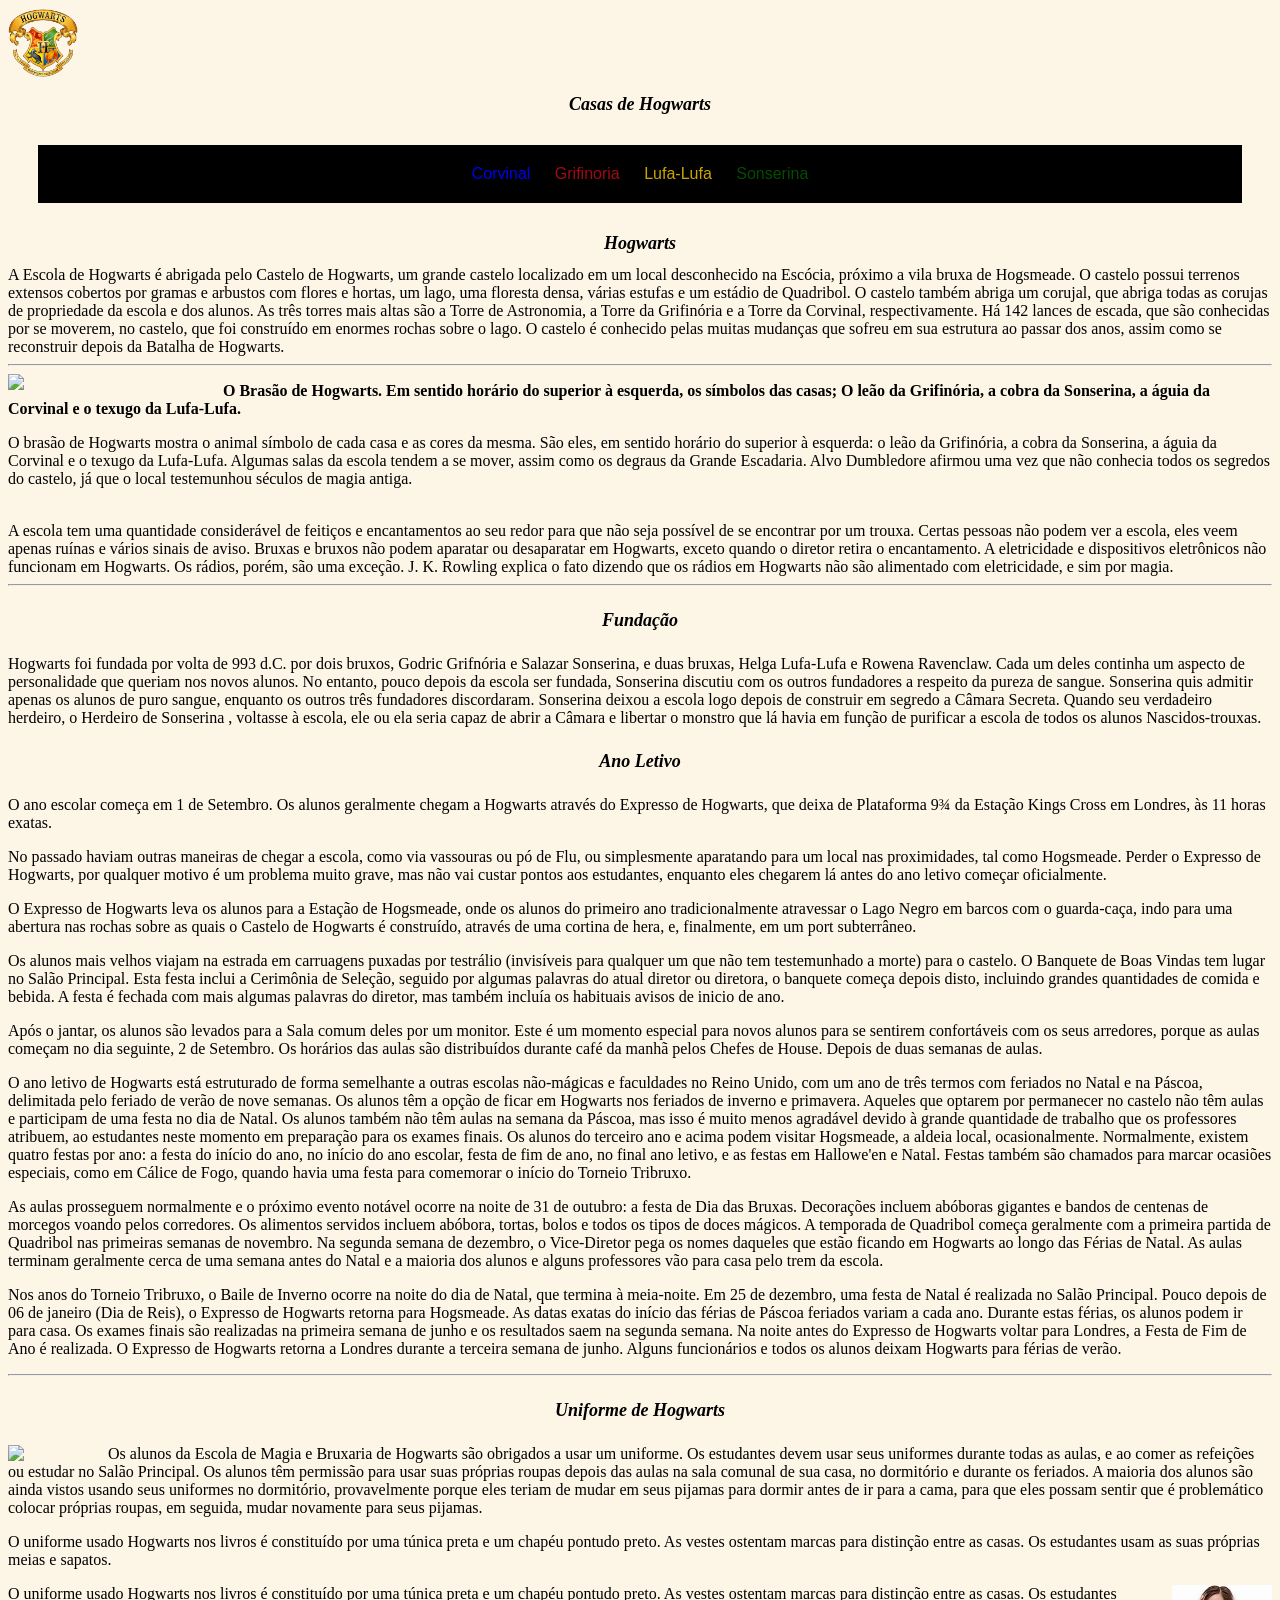
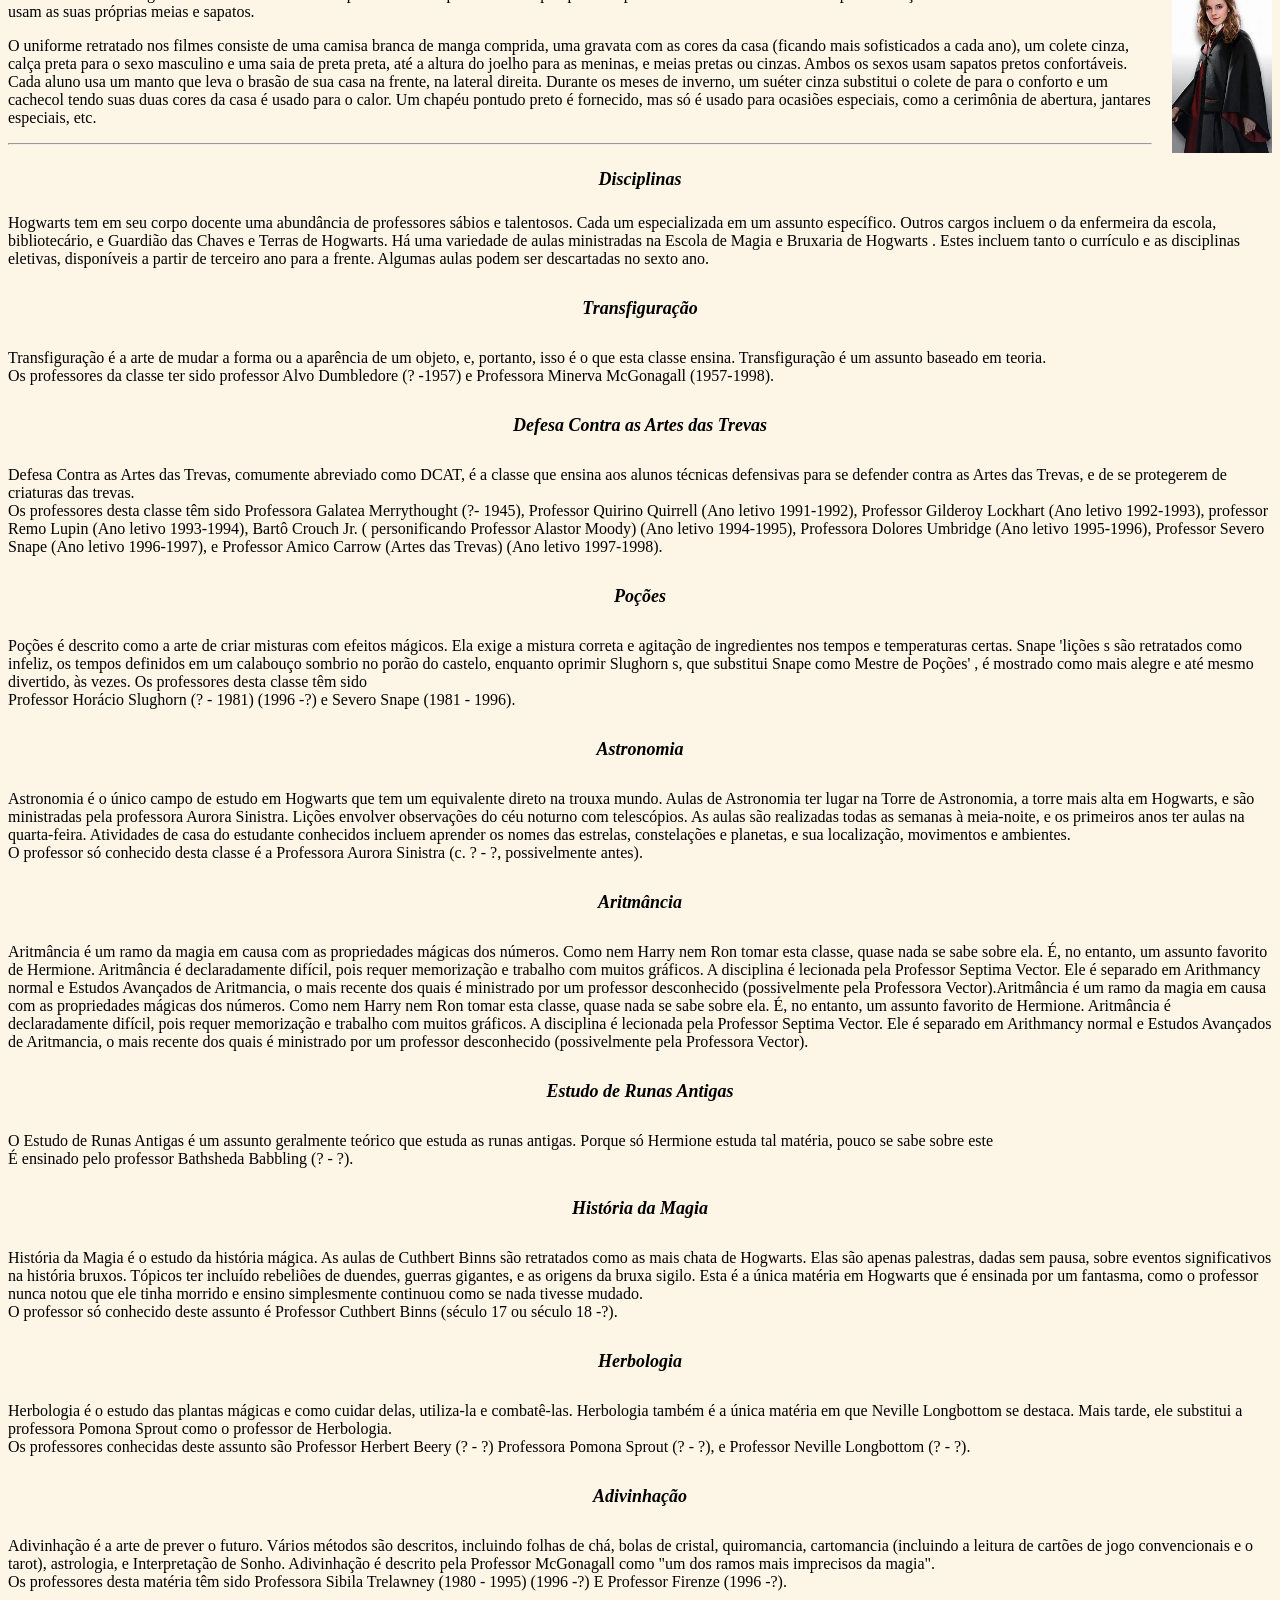
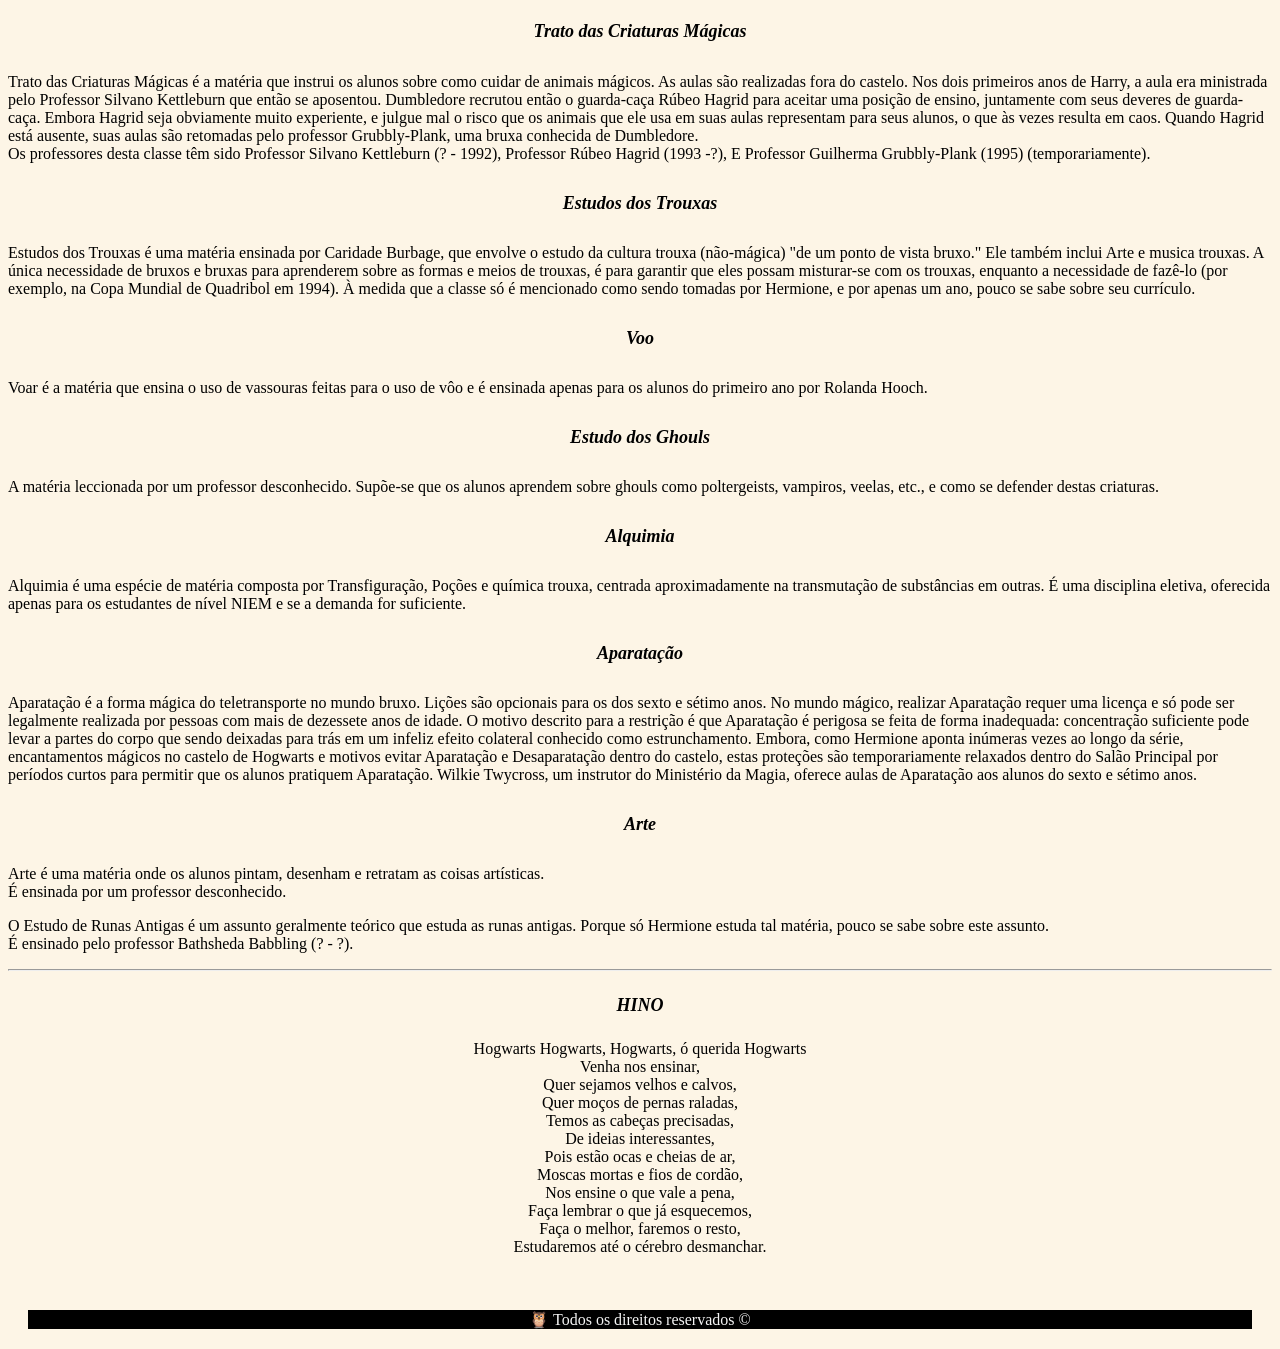
==== novo projeto/html/casas.html @ c2a624cc "up" ====
<!DOCTYPE html>
<html lang="pt-br">
    <meta charset="UTF-8">
    <meta http-equiv="X-UA-Compatible" content="IE=edge">
    <meta name="viewport" content="width=device-width, initial-scale=1.0">
<head>
   <link rel="stylesheet" href="css/casas.css">
    <title>Casas de Hogwarts</title>
    <a href="hp.html" >
        <img  src="img/casa.png" width="70px"></a>
    <h1>Casas de Hogwarts</h1>
    <header class="cabecalho a">
<div class="topo">
 <a class="aguia" href="corvinal.html">Corvinal</a>
 <a class="leao" href="grifinoria.html">Grifinoria</a>
 <a class="carinha" href="lufalufa.html">Lufa-Lufa</a>
 <a class="sarah" href="sonserina.html">Sonserina</a>
</div>
    </header>
</head>
<body>
    <h1>Hogwarts</h1>
    A Escola de Hogwarts é abrigada pelo Castelo de Hogwarts, um grande castelo localizado em um local desconhecido na Escócia, próximo a vila bruxa de Hogsmeade. O castelo possui terrenos extensos cobertos por gramas e arbustos com flores e hortas, um lago, uma floresta densa, várias estufas e um estádio de Quadribol. O castelo também abriga um corujal, que abriga todas as corujas de propriedade da escola e dos alunos. As três torres mais altas são a Torre de Astronomia, a Torre da Grifinória e a Torre da Corvinal, respectivamente. Há 142 lances de escada, que são conhecidas por se moverem, no castelo, que foi construído em enormes rochas sobre o lago. O castelo é conhecido pelas muitas mudanças que sofreu em sua estrutura ao passar dos anos, assim como se reconstruir depois da Batalha de Hogwarts.
<hr>
    <img class="ii" src="https://th.bing.com/th/id/OIP.L4rBHI0q_EY4t1yC1c-uSAHaH_?pid=ImgDet&rs=1" width="200">
    <p class="bandeira"><b>O Brasão de Hogwarts. Em sentido horário do superior à esquerda, os símbolos das casas; O leão da Grifinória, a cobra da Sonserina, a águia da Corvinal e o texugo da Lufa-Lufa.</b> </p>
    <div class="p1">
        <p>  O brasão de Hogwarts mostra o animal símbolo de cada casa e as cores da mesma. São eles, em sentido horário do superior à esquerda: o leão da Grifinória, a cobra da Sonserina, a águia da Corvinal e o texugo da Lufa-Lufa. Algumas salas da escola tendem a se mover, assim como os degraus da Grande Escadaria. Alvo Dumbledore afirmou uma vez que não conhecia todos os segredos do castelo, já que o local testemunhou séculos de magia antiga.</p>
    </div>        
    <br>
    A escola tem uma quantidade considerável de feitiços e encantamentos ao seu redor para que não seja possível de se encontrar por um trouxa. Certas pessoas não podem ver a escola, eles veem apenas ruínas e vários sinais de aviso. Bruxas e bruxos não podem aparatar ou desaparatar em Hogwarts, exceto quando o diretor retira o encantamento. A eletricidade e dispositivos eletrônicos não funcionam em Hogwarts. Os rádios, porém, são uma exceção. J. K. Rowling explica o fato dizendo que os rádios em Hogwarts não são alimentado com eletricidade, e sim por magia.
    <hr>
    <h4>Fundação</h4>
<p>Hogwarts foi fundada por volta de 993 d.C. por dois bruxos, Godric Grifnória e Salazar Sonserina, e duas bruxas, Helga Lufa-Lufa e Rowena Ravenclaw. Cada um deles continha um aspecto de personalidade que queriam nos novos alunos. No entanto, pouco depois da escola ser fundada, Sonserina discutiu com os outros fundadores a respeito da pureza de sangue. Sonserina quis admitir apenas os alunos de puro sangue, enquanto os outros três fundadores discordaram. Sonserina deixou a escola logo depois de construir em segredo a Câmara Secreta. Quando seu verdadeiro herdeiro, o Herdeiro de Sonserina , voltasse à escola, ele ou ela seria capaz de abrir a Câmara e libertar o monstro que lá havia em função de purificar a escola de todos os alunos Nascidos-trouxas.
</p>  

<h4>Ano Letivo</h4>
<p>O ano escolar começa em 1 de Setembro. Os alunos geralmente chegam a Hogwarts através do Expresso de Hogwarts, que deixa de Plataforma 9¾ da Estação Kings Cross em Londres, às 11 horas exatas.
</p>
<p>No passado haviam outras maneiras de chegar a escola, como via vassouras ou pó de Flu, ou simplesmente aparatando para um local nas proximidades, tal como Hogsmeade. Perder o Expresso de Hogwarts, por qualquer motivo é um problema muito grave, mas não vai custar pontos aos estudantes, enquanto eles chegarem lá antes do ano letivo começar oficialmente.
</p>
<p>O Expresso de Hogwarts leva os alunos para a Estação de Hogsmeade, onde os alunos do primeiro ano tradicionalmente atravessar o Lago Negro em barcos com o guarda-caça, indo para uma abertura nas rochas sobre as quais o Castelo de Hogwarts é construído, através de uma cortina de hera, e, finalmente, em um port subterrâneo.</p>
<p>Os alunos mais velhos viajam na estrada em carruagens puxadas por testrálio (invisíveis para qualquer um que não tem testemunhado a morte) para o castelo. O Banquete de Boas Vindas tem lugar no Salão Principal. Esta festa inclui a Cerimônia de Seleção, seguido por algumas palavras do atual diretor ou diretora, o banquete começa depois disto, incluindo grandes quantidades de comida e bebida. A festa é fechada com mais algumas palavras do diretor, mas também incluía os habituais avisos de inicio de ano.
</p>
<p>Após o jantar, os alunos são levados para a Sala comum deles por um monitor. Este é um momento especial para novos alunos para se sentirem confortáveis com os seus arredores, porque as aulas começam no dia seguinte, 2 de Setembro. Os horários das aulas são distribuídos durante café da manhã pelos Chefes de House. Depois de duas semanas de aulas.</p>
<p>O ano letivo de Hogwarts está estruturado de forma semelhante a outras escolas não-mágicas e faculdades no Reino Unido, com um ano de três termos com feriados no Natal e na Páscoa, delimitada pelo feriado de verão de nove semanas. Os alunos têm a opção de ficar em Hogwarts nos feriados de inverno e primavera. Aqueles que optarem por permanecer no castelo não têm aulas e participam de uma festa no dia de Natal. Os alunos também não têm aulas na semana da Páscoa, mas isso é muito menos agradável devido à grande quantidade de trabalho que os professores atribuem, ao estudantes neste momento em preparação para os exames finais. Os alunos do terceiro ano e acima podem visitar Hogsmeade, a aldeia local, ocasionalmente. Normalmente, existem quatro festas por ano: a festa do início do ano, no início do ano escolar, festa de fim de ano, no final ano letivo, e as festas em Hallowe'en e Natal. Festas também são chamados para marcar ocasiões especiais, como em Cálice de Fogo, quando havia uma festa para comemorar o início do Torneio Tribruxo.</p>
<p>As aulas prosseguem normalmente e o próximo evento notável ocorre na noite de 31 de outubro: a festa de Dia das Bruxas. Decorações incluem abóboras gigantes e bandos de centenas de morcegos voando pelos corredores. Os alimentos servidos incluem abóbora, tortas, bolos e todos os tipos de doces mágicos. A temporada de Quadribol começa geralmente com a primeira partida de Quadribol nas primeiras semanas de novembro. Na segunda semana de dezembro, o Vice-Diretor pega os nomes daqueles que estão ficando em Hogwarts ao longo das Férias de Natal. As aulas terminam geralmente cerca de uma semana antes do Natal e a maioria dos alunos e alguns professores vão para casa pelo trem da escola.</p>
<p>Nos anos do Torneio Tribruxo, o Baile de Inverno ocorre na noite do dia de Natal, que termina à meia-noite. Em 25 de dezembro, uma festa de Natal é realizada no Salão Principal. Pouco depois de 06 de janeiro (Dia de Reis), o Expresso de Hogwarts retorna para Hogsmeade. As datas exatas do início das férias de Páscoa feriados variam a cada ano. Durante estas férias, os alunos podem ir para casa. Os exames finais são realizadas na primeira semana de junho e os resultados saem na segunda semana. Na noite antes do Expresso de Hogwarts voltar para Londres, a Festa de Fim de Ano é realizada. O Expresso de Hogwarts retorna a Londres durante a terceira semana de junho. Alguns funcionários e todos os alunos deixam Hogwarts para férias de verão.</p>
<hr>
<h4>Uniforme de Hogwarts</h4>
<img class="iii" src="https://vignette2.wikia.nocookie.net/harrypotter/images/f/fd/HP_Uniforme.png/revision/latest?cb=20160129193518&path-prefix=pt-br" width="100">
<p>Os alunos da Escola de Magia e Bruxaria de Hogwarts são obrigados a usar um uniforme. Os estudantes devem usar seus uniformes durante todas as aulas, e ao comer as refeições ou estudar no Salão Principal. Os alunos têm permissão para usar suas próprias roupas depois das aulas na sala comunal de sua casa, no dormitório e durante os feriados. A maioria dos alunos são ainda vistos usando seus uniformes no dormitório, provavelmente porque eles teriam de mudar em seus pijamas para dormir antes de ir para a cama, para que eles possam sentir que é problemático colocar próprias roupas, em seguida, mudar novamente para seus pijamas.
</p>
<p>O uniforme usado Hogwarts nos livros é constituído por uma túnica preta e um chapéu pontudo preto. As vestes ostentam marcas para distinção entre as casas. Os estudantes usam as suas próprias meias e sapatos.</p>
<img class="iiii" src="[data-uri]" width="100">
<p>O uniforme usado Hogwarts nos livros é constituído por uma túnica preta e um chapéu pontudo preto. As vestes ostentam marcas para distinção entre as casas. Os estudantes usam as suas próprias meias e sapatos.</p>
<p>O uniforme retratado nos filmes consiste de uma camisa branca de manga comprida, uma gravata com as cores da casa (ficando mais sofisticados a cada ano), um colete cinza, calça preta para o sexo masculino e uma saia de preta preta, até a altura do joelho para as meninas, e meias pretas ou cinzas. Ambos os sexos usam sapatos pretos confortáveis. Cada aluno usa um manto que leva o brasão de sua casa na frente, na lateral direita. Durante os meses de inverno, um suéter cinza substitui o colete de para o conforto e um cachecol tendo suas duas cores da casa é usado para o calor. Um chapéu pontudo preto é fornecido, mas só é usado para ocasiões especiais, como a cerimônia de abertura, jantares especiais, etc.</p>
<hr>
<h4>Disciplinas</h4>
<p>Hogwarts tem em seu corpo docente uma abundância de professores sábios e talentosos. Cada um especializada em um assunto específico. Outros cargos incluem o da enfermeira da escola, bibliotecário, e Guardião das Chaves e Terras de Hogwarts. Há uma variedade de aulas ministradas na Escola de Magia e Bruxaria de Hogwarts . Estes incluem tanto o currículo e as disciplinas eletivas, disponíveis a partir de terceiro ano para a frente. Algumas aulas podem ser descartadas no sexto ano.</p>
<h5>Transfiguração</h5>
<p>Transfiguração é a arte de mudar a forma ou a aparência de um objeto, e, portanto, isso é o que esta classe ensina. Transfiguração é um assunto baseado em teoria. <br>Os professores da classe ter sido professor Alvo Dumbledore (? -1957) e Professora Minerva McGonagall (1957-1998).</p>
<h5>Defesa Contra as Artes das Trevas</h5>
<p>Defesa Contra as Artes das Trevas, comumente abreviado como DCAT, é a classe que ensina aos alunos técnicas defensivas para se defender contra as Artes das Trevas, e de se protegerem de criaturas das trevas. <br>Os professores desta classe têm sido Professora Galatea Merrythought (?- 1945), Professor Quirino Quirrell (Ano letivo 1991-1992), Professor Gilderoy Lockhart (Ano letivo 1992-1993), professor Remo Lupin (Ano letivo 1993-1994), Bartô Crouch Jr. ( personificando Professor Alastor Moody) (Ano letivo 1994-1995), Professora Dolores Umbridge (Ano letivo 1995-1996), Professor Severo Snape (Ano letivo 1996-1997), e Professor Amico Carrow (Artes das Trevas) (Ano letivo 1997-1998). </p>
<h5>Poções</h5>
<p>Poções é descrito como a arte de criar misturas com efeitos mágicos. Ela exige a mistura correta e agitação de ingredientes nos tempos e temperaturas certas. Snape 'lições s são retratados como infeliz, os tempos definidos em um calabouço sombrio no porão do castelo, enquanto oprimir Slughorn s, que substitui Snape como Mestre de Poções' , é mostrado como mais alegre e até mesmo divertido, às vezes. Os professores desta classe têm sido <br>Professor Horácio Slughorn (? - 1981) (1996 -?) e Severo Snape (1981 - 1996).</p>
<h5>Astronomia</h5>
<p>Astronomia é o único campo de estudo em Hogwarts que tem um equivalente direto na trouxa mundo. Aulas de Astronomia ter lugar na Torre de Astronomia, a torre mais alta em Hogwarts, e são ministradas pela professora Aurora Sinistra. Lições envolver observações do céu noturno com telescópios. As aulas são realizadas todas as semanas à meia-noite, e os primeiros anos ter aulas na quarta-feira. Atividades de casa do estudante conhecidos incluem aprender os nomes das estrelas, constelações e planetas, e sua localização, movimentos e ambientes. <br>O professor só conhecido desta classe é a Professora Aurora Sinistra (c. ? - ?, possivelmente antes).</p>
<h5>Aritmância</h5>
<p>Aritmância é um ramo da magia em causa com as propriedades mágicas dos números. Como nem Harry nem Ron tomar esta classe, quase nada se sabe sobre ela. É, no entanto, um assunto favorito de Hermione. Aritmância é declaradamente difícil, pois requer memorização e trabalho com muitos gráficos. A disciplina é lecionada pela Professor Septima Vector. Ele é separado em Arithmancy normal e Estudos Avançados de Aritmancia, o mais recente dos quais é ministrado por um professor desconhecido (possivelmente pela Professora Vector).Aritmância é um ramo da magia em causa com as propriedades mágicas dos números. Como nem Harry nem Ron tomar esta classe, quase nada se sabe sobre ela. É, no entanto, um assunto favorito de Hermione. Aritmância é declaradamente difícil, pois requer memorização e trabalho com muitos gráficos. A disciplina é lecionada pela Professor Septima Vector. Ele é separado em Arithmancy normal e Estudos Avançados de Aritmancia, o mais recente dos quais é ministrado por um professor desconhecido (possivelmente pela Professora Vector).</p>
<h5>Estudo de Runas Antigas </h5>
   <p> O Estudo de Runas Antigas é um assunto geralmente teórico que estuda as runas antigas. Porque só Hermione estuda tal matéria, pouco se sabe sobre este <br> É ensinado pelo professor Bathsheda Babbling (? - ?).</p>
    
    <h5>História da Magia</h5>
    <p>História da Magia é o estudo da história mágica. As aulas de Cuthbert Binns são retratados como as mais chata de Hogwarts. Elas são apenas palestras, dadas sem pausa, sobre eventos significativos na história bruxos. Tópicos ter incluído rebeliões de duendes, guerras gigantes, e as origens da bruxa sigilo. Esta é a única matéria em Hogwarts que é ensinada por um fantasma, como o professor nunca notou que ele tinha morrido e ensino simplesmente continuou como se nada tivesse mudado. <br> O professor só conhecido deste assunto é Professor Cuthbert Binns (século 17 ou século 18 -?).
    </p>
    <h5>Herbologia</h5>
<p>    Herbologia é o estudo das plantas mágicas e como cuidar delas, utiliza-la e combatê-las. Herbologia também é a única matéria em que Neville Longbottom se destaca. Mais tarde, ele substitui a professora Pomona Sprout como o professor de Herbologia. <br> Os professores conhecidas deste assunto são Professor Herbert Beery (? - ?) Professora Pomona Sprout (? - ?), e Professor Neville Longbottom (? - ?).
</p>    
    <h5>Adivinhação</h5>
    <p>Adivinhação é a arte de prever o futuro. Vários métodos são descritos, incluindo folhas de chá, bolas de cristal, quiromancia, cartomancia (incluindo a leitura de cartões de jogo convencionais e o tarot), astrologia, e Interpretação de Sonho. Adivinhação é descrito pela Professor McGonagall como "um dos ramos mais imprecisos da magia". <br> Os professores desta matéria têm sido Professora Sibila Trelawney (1980 - 1995) (1996 -?) E Professor Firenze (1996 -?).
    </p>
<h5>    Trato das Criaturas Mágicas </h5>  
<p>      Trato das Criaturas Mágicas é a matéria que instrui os alunos sobre como cuidar de animais mágicos. As aulas são realizadas fora do castelo. Nos dois primeiros anos de Harry, a aula era ministrada pelo Professor Silvano Kettleburn que então se aposentou. Dumbledore recrutou então o guarda-caça Rúbeo Hagrid para aceitar uma posição de ensino, juntamente com seus deveres de guarda-caça. Embora Hagrid seja obviamente muito experiente, e julgue mal o risco que os animais que ele usa em suas aulas representam para seus alunos, o que às vezes resulta em caos. Quando Hagrid está ausente, suas aulas são retomadas pelo professor Grubbly-Plank, uma bruxa conhecida de Dumbledore.
   <br> Os professores desta classe têm sido Professor Silvano Kettleburn (? - 1992), Professor Rúbeo Hagrid (1993 -?), E Professor Guilherma Grubbly-Plank (1995) (temporariamente).</p>
    
<h5>Estudos dos Trouxas</h5>   
<p> Estudos dos Trouxas é uma matéria ensinada por Caridade Burbage, que envolve o estudo da cultura trouxa (não-mágica) "de um ponto de vista bruxo." Ele também inclui Arte e musica trouxas. A única necessidade de bruxos e bruxas para aprenderem sobre as formas e meios de trouxas, é para garantir que eles possam misturar-se com os trouxas, enquanto a necessidade de fazê-lo (por exemplo, na Copa Mundial de Quadribol em 1994). À medida que a classe só é mencionado como sendo tomadas por Hermione, e por apenas um ano, pouco se sabe sobre seu currículo.</p>    
<h5>Voo</h5>  
<p>  Voar é a matéria que ensina o uso de vassouras feitas para o uso de vôo e é ensinada apenas para os alunos do primeiro ano por Rolanda Hooch.</p>    
<h5>    Estudo dos Ghouls</h5>
<p>A matéria leccionada por um professor desconhecido. Supõe-se que os alunos aprendem sobre ghouls como poltergeists, vampiros, veelas, etc., e como se defender destas criaturas.</p>    
    <h5>Alquimia</h5>
<p>Alquimia é uma espécie de matéria composta por Transfiguração, Poções e química trouxa, centrada aproximadamente na transmutação de substâncias em outras. É uma disciplina eletiva, oferecida apenas para os estudantes de nível NIEM e se a demanda for suficiente.</p>    
    <h5>Aparatação</h5>
<p>Aparatação é a forma mágica do teletransporte no mundo bruxo. Lições são opcionais para os dos sexto e sétimo anos. No mundo mágico, realizar Aparatação requer uma licença e só pode ser legalmente realizada por pessoas com mais de dezessete anos de idade. O motivo descrito para a restrição é que Aparatação é perigosa se feita de forma inadequada: concentração suficiente pode levar a partes do corpo que sendo deixadas para trás em um infeliz efeito colateral conhecido como estrunchamento. Embora, como Hermione aponta inúmeras vezes ao longo da série, encantamentos mágicos no castelo de Hogwarts e motivos evitar Aparatação e Desaparatação dentro do castelo, estas proteções são temporariamente relaxados dentro do Salão Principal por períodos curtos para permitir que os alunos pratiquem Aparatação. Wilkie Twycross, um instrutor do Ministério da Magia, oferece aulas de Aparatação aos alunos do sexto e sétimo anos.</p>    
    
<h5>Arte</h5>
<p>Arte é uma matéria onde os alunos pintam, desenham e retratam as coisas artísticas. <br> É ensinada por um professor desconhecido.</p>
<p>O Estudo de Runas Antigas é um assunto geralmente teórico que estuda as runas antigas. Porque só Hermione estuda tal matéria, pouco se sabe sobre este assunto. <br> É ensinado pelo professor Bathsheda Babbling (? - ?).</p>
<hr>
<h4>HINO</h4>
<P class="hino">Hogwarts
    Hogwarts, Hogwarts, ó querida Hogwarts <br>
    Venha nos ensinar, <br>
    Quer sejamos velhos e calvos, <br>
    Quer moços de pernas raladas, <br>
    Temos as cabeças precisadas, <br>
    De ideias interessantes, <br>
    Pois estão ocas e cheias de ar, <br>
    Moscas mortas e fios de cordão, <br>
    Nos ensine o que vale a pena, <br>
    Faça lembrar o que já esquecemos, <br>
    Faça o melhor, faremos o resto, <br>
    Estudaremos até o cérebro desmanchar.</P>
    <br>
    
<footer>
        &#129417;  Todos os direitos reservados  &copy;

    </footer>
</body>
</html>
---- novo projeto/html/css/casas.css ----
h1,h4,h3,h2,h6,h5{
    font-style: oblique;
    text-align: center;
    font-size: large;
}.topo {
    background-color: black;
    text-align: center;
     padding :20px;
     margin: 30px;
     background-size: cover;
     background-position: center;
     font-family: Impact, 'Haettenschweiler', 'Arial Narrow ', sans-serif;

    }.cabecalho a {
        text-decoration: none;
        padding: 10px;
    }.cabecalho a:hover {
        text-decoration: none;
        padding: 10px;
        background-color: whitesmoke;
        border-radius: 5px;
    }.corvo{
        color: #029dc0;
        text-decoration: none;
    }.leao{
        color: #a10a13;

    }.carinha{
        color: #caa501;
        
    }.sarah{
        color:#064b02 ;
        
    }.ii{
        float: left;
        padding-right: 15px;
        
    }body{
        background-color: #FDF5E6;
        font-family: "Cambria", "Cochin", Georgia, Times, 'Times New Roman', serif;
        font-size: medium; 
    }footer{
        background-color: black;
        color: whitesmoke;
        text-align: center;
        margin: 20px;
    }.iii{
        float: left;
        padding: left 15px;

    }.iiii{
        float: right;
        padding-left: 20px ;
    }.hino{
        text-align: center;
    }
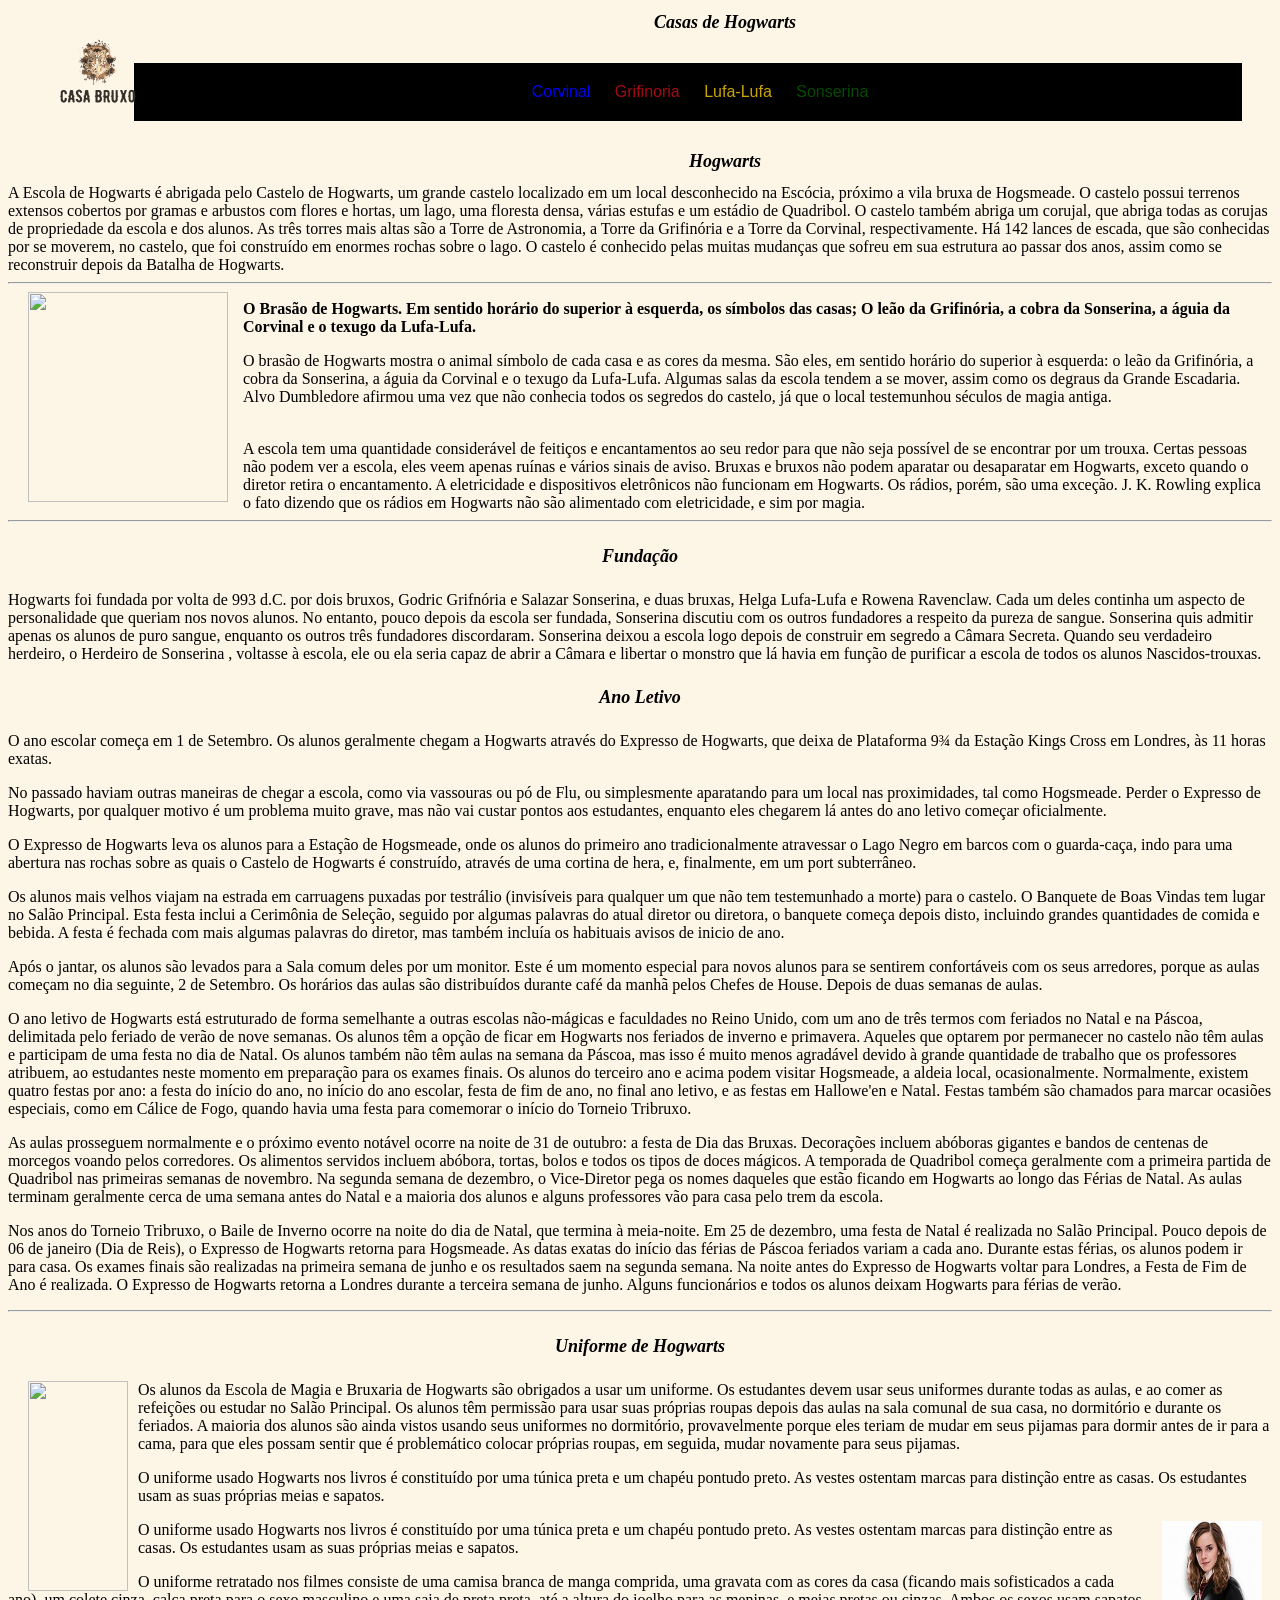
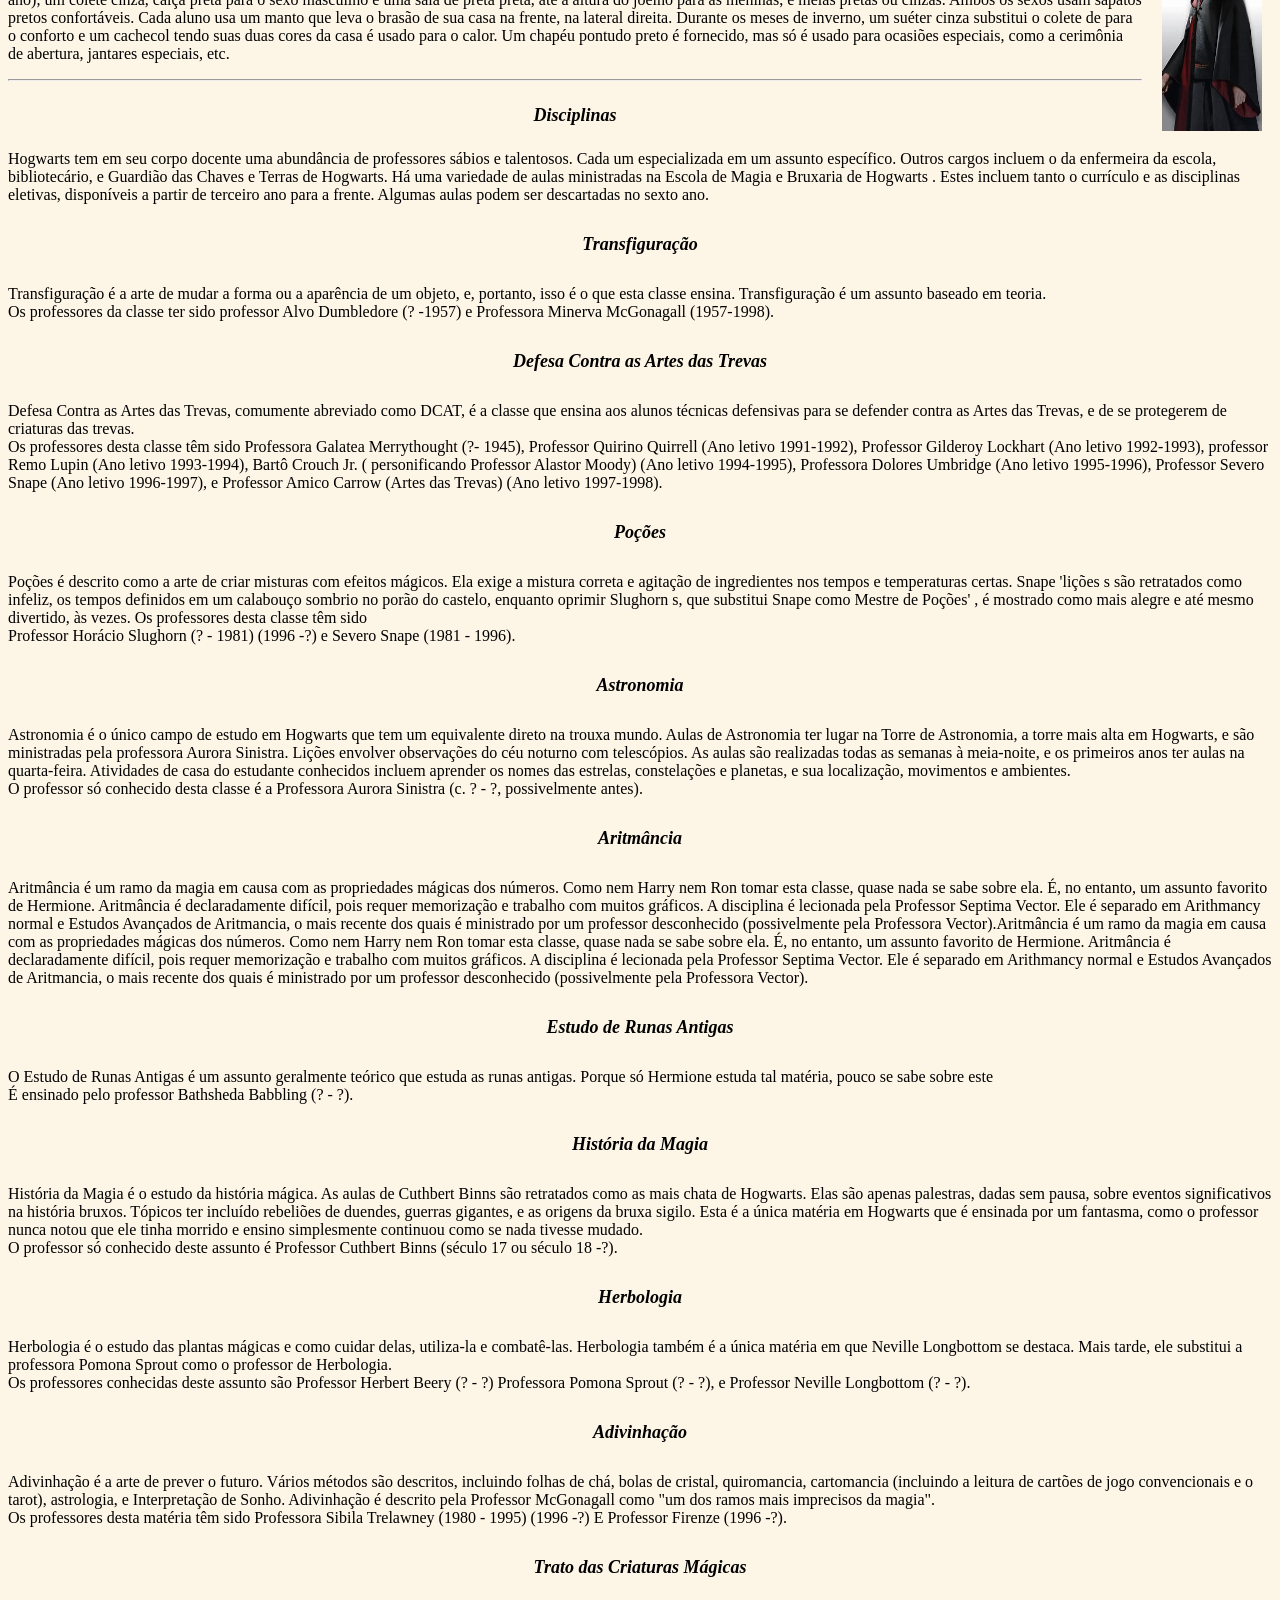
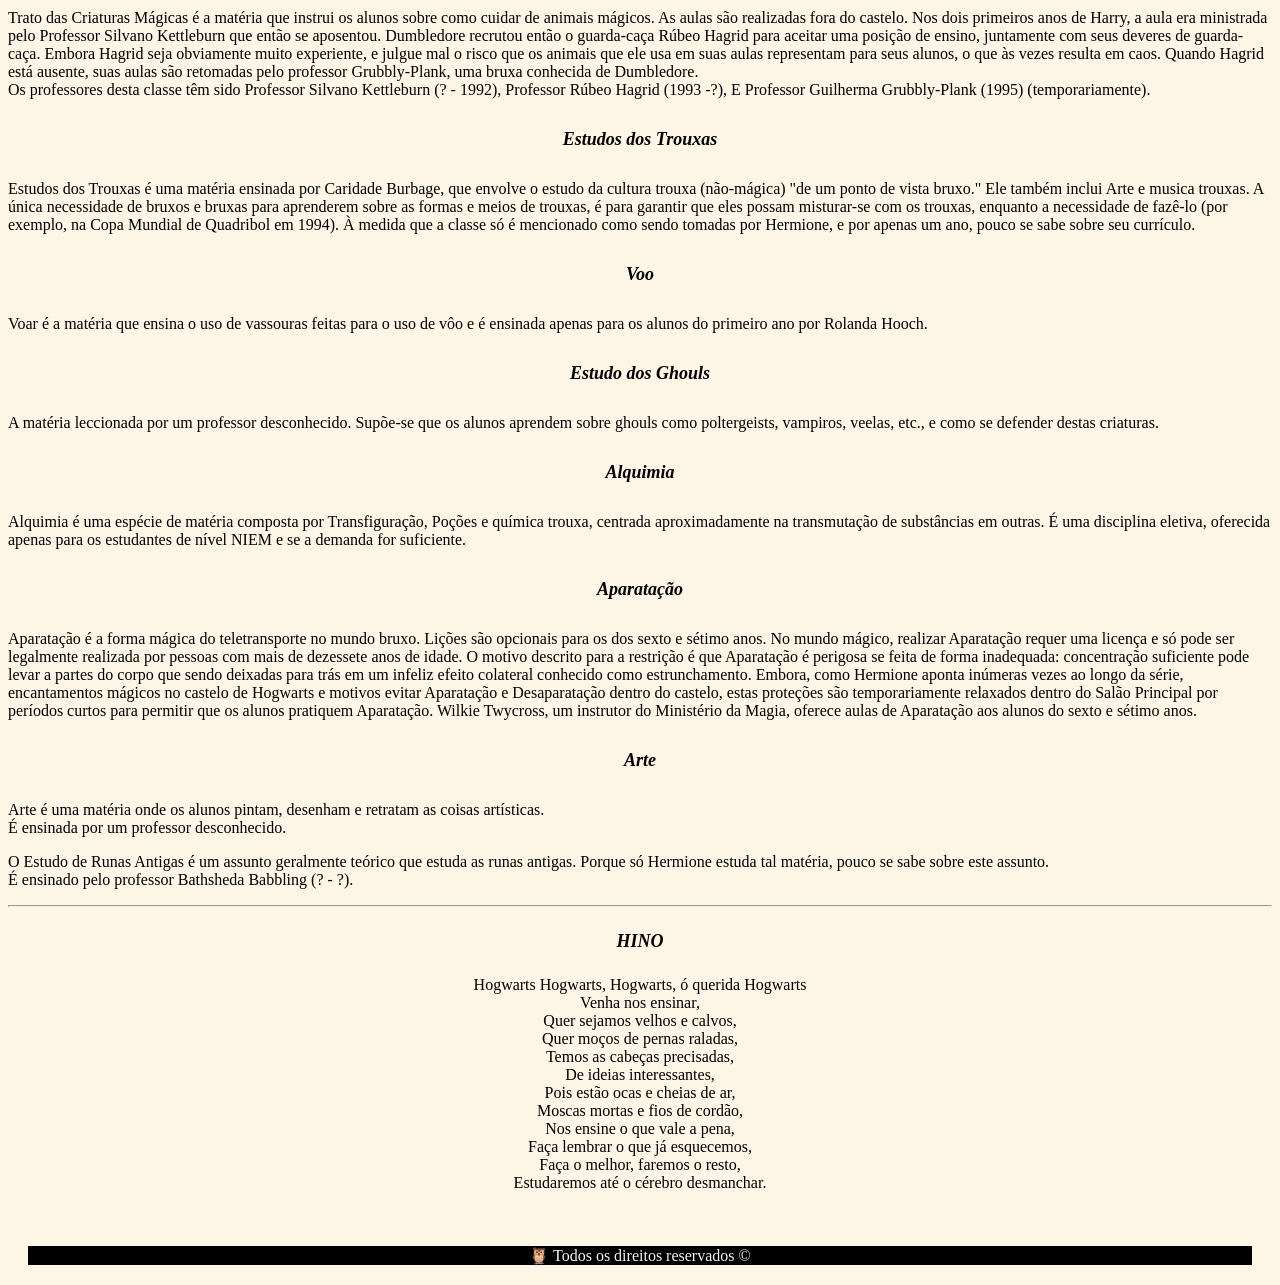
==== commit 002ba3e2: "17/5" ====
--- a/novo projeto/html/casas.html
+++ b/novo projeto/html/casas.html
@@ -5,10 +5,11 @@
     <meta name="viewport" content="width=device-width, initial-scale=1.0">
 <head>
    <link rel="stylesheet" href="css/casas.css">
+   <link rel="stylesheet" href="css/img.css">
     <title>Casas de Hogwarts</title>
     <a href="hp.html" >
-        <img  src="img/casa.png" width="70px"></a>
-    <h1>Casas de Hogwarts</h1>
+        <img class="logo" src="img/Logotipo2.png" ></a>
+    <H1>Casas de Hogwarts</H1>
     <header class="cabecalho a">
 <div class="topo">
  <a class="aguia" href="corvinal.html">Corvinal</a>
--- a/novo projeto/html/css/casas.css
+++ b/novo projeto/html/css/casas.css
@@ -2,16 +2,7 @@
     font-style: oblique;
     text-align: center;
     font-size: large;
-}.topo {
-    background-color: black;
-    text-align: center;
-     padding :20px;
-     margin: 30px;
-     background-size: cover;
-     background-position: center;
-     font-family: Impact, 'Haettenschweiler', 'Arial Narrow ', sans-serif;
-
-    }.cabecalho a {
+}.cabecalho a {
         text-decoration: none;
         padding: 10px;
     }.cabecalho a:hover {
@@ -53,6 +44,11 @@
         padding-left: 20px ;
     }.hino{
         text-align: center;
-    }
+    }.logo{
+        float: left;
+        padding-left: 20px;
+        height: 140px; 
+        padding-bottom: 0px;
+        }
 
        
--- a/novo projeto/html/css/img.css
+++ b/novo projeto/html/css/img.css
@@ -0,0 +1,30 @@
+img{
+    float: left;
+    padding-left: 20px;
+    height: 210px;
+    padding-right: 10px;
+}.foto2{
+    float: right;
+    padding-left: 20px;
+    height: 210px;
+    padding-right: 10px;
+}.figura {
+    float: right;
+    width: 400px;
+    margin: 10px;
+}.figura p {
+    max-width: fit-content;
+}img.escala {
+    width: 70%;
+}header{
+  background-color: black;
+  text-align: center;
+  padding :20px;
+  margin: 30px;
+  margin-left: 10%;
+  background-size: cover;
+  background-position: center;
+  font-family: Impact, 'Haettenschweiler', 'Arial Narrow ', sans-serif;
+  text-decoration: none;
+    
+}
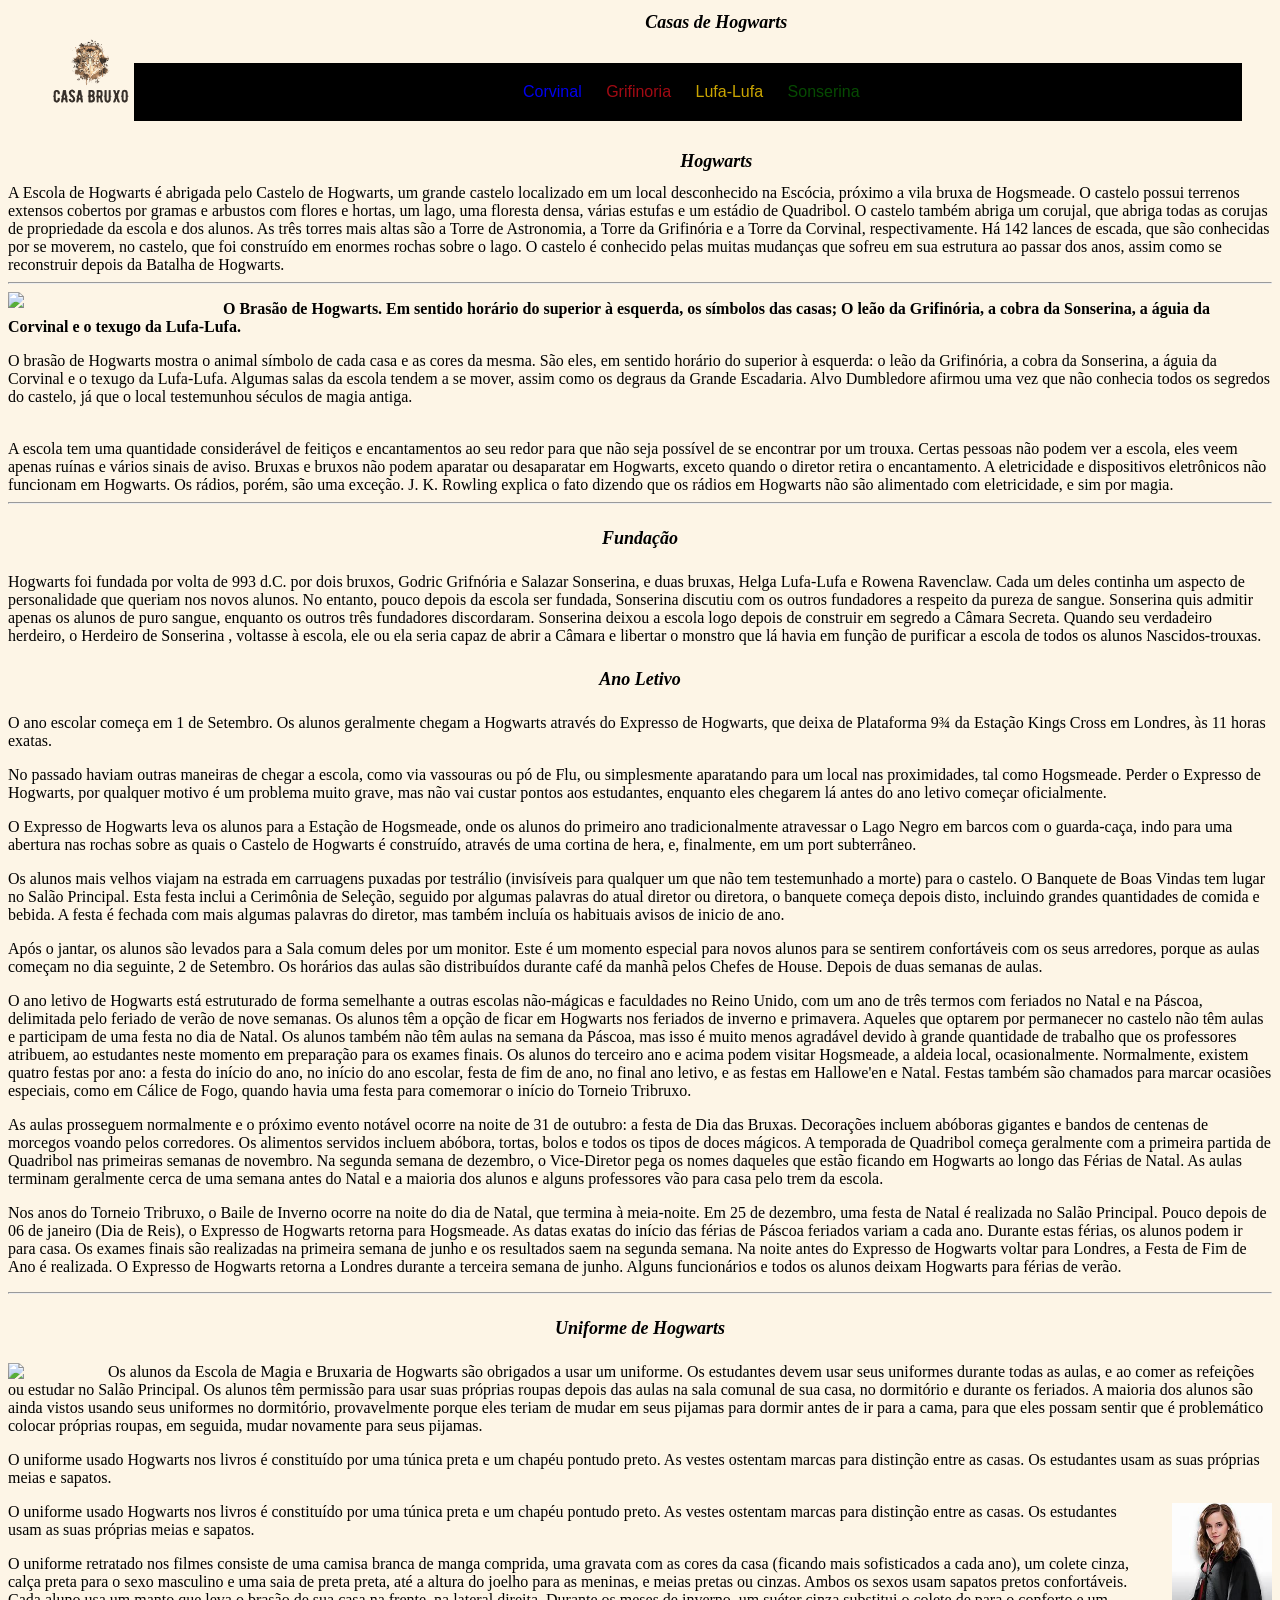
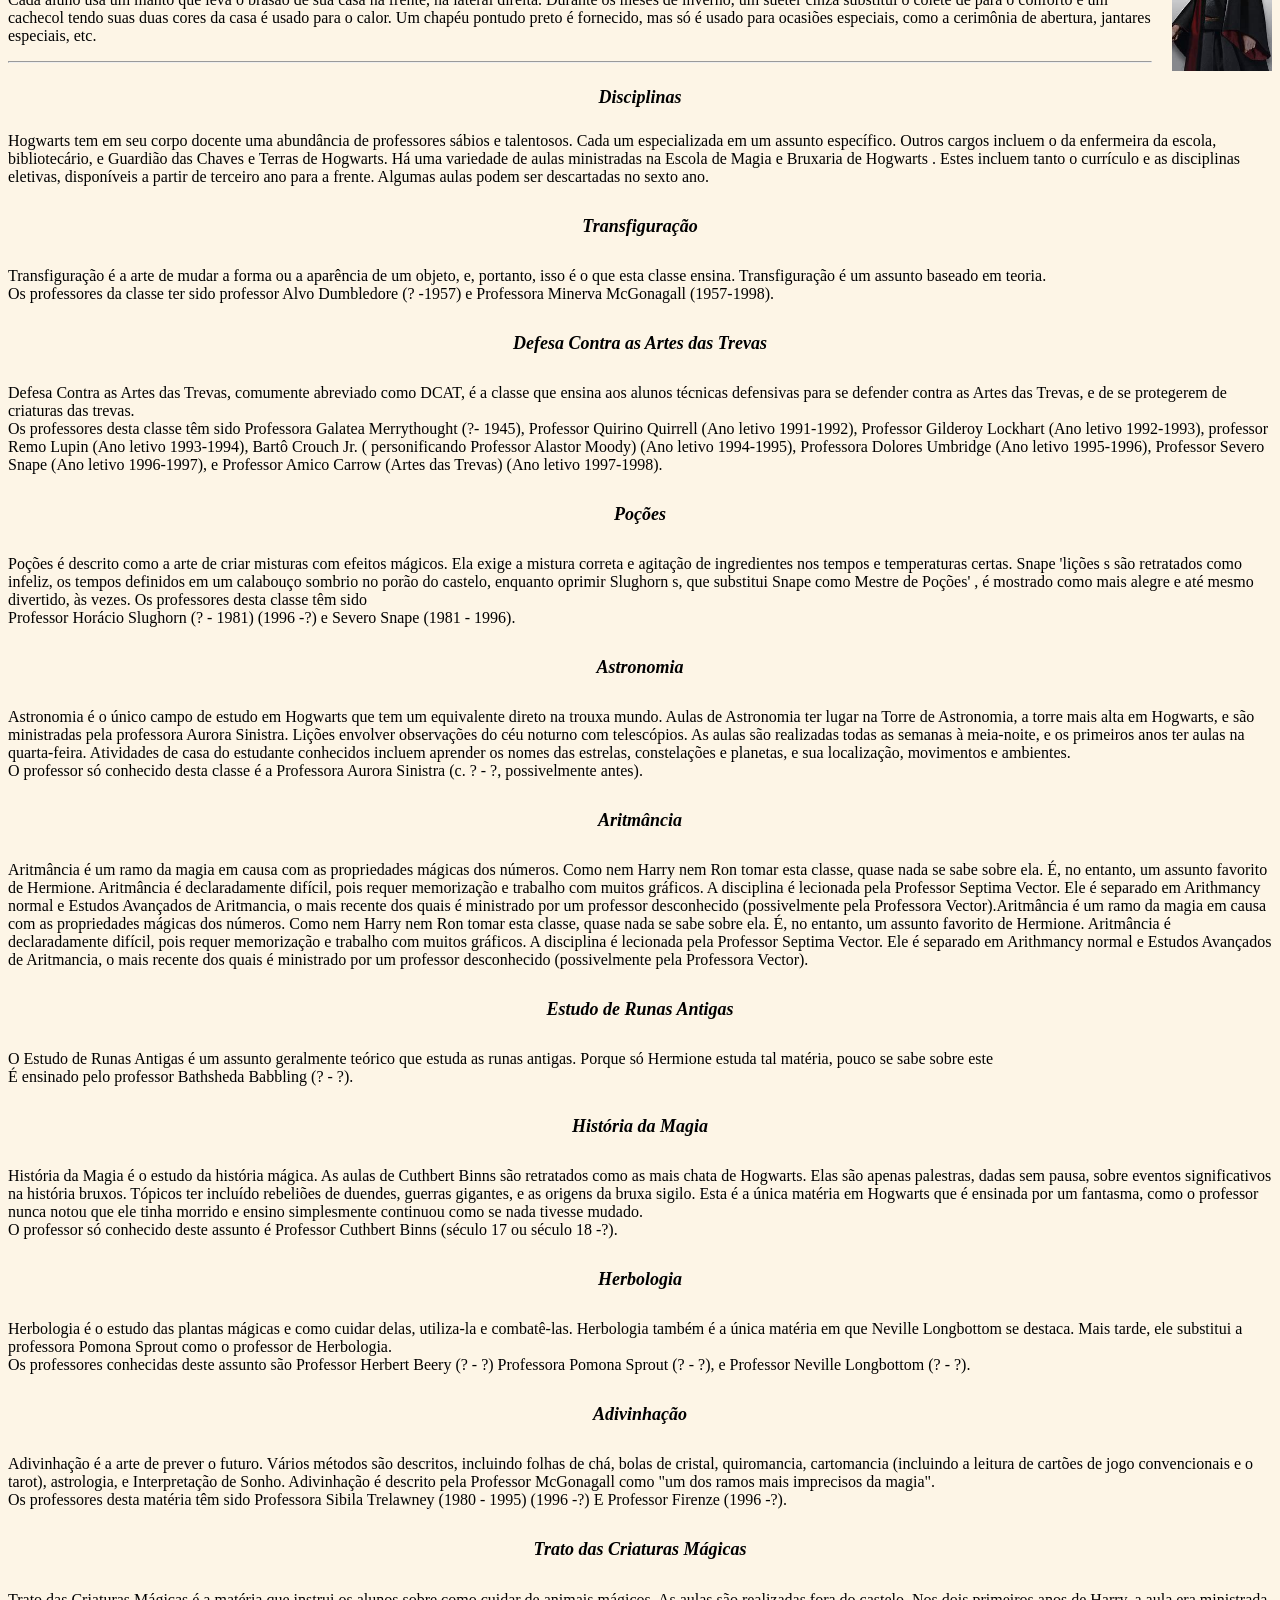
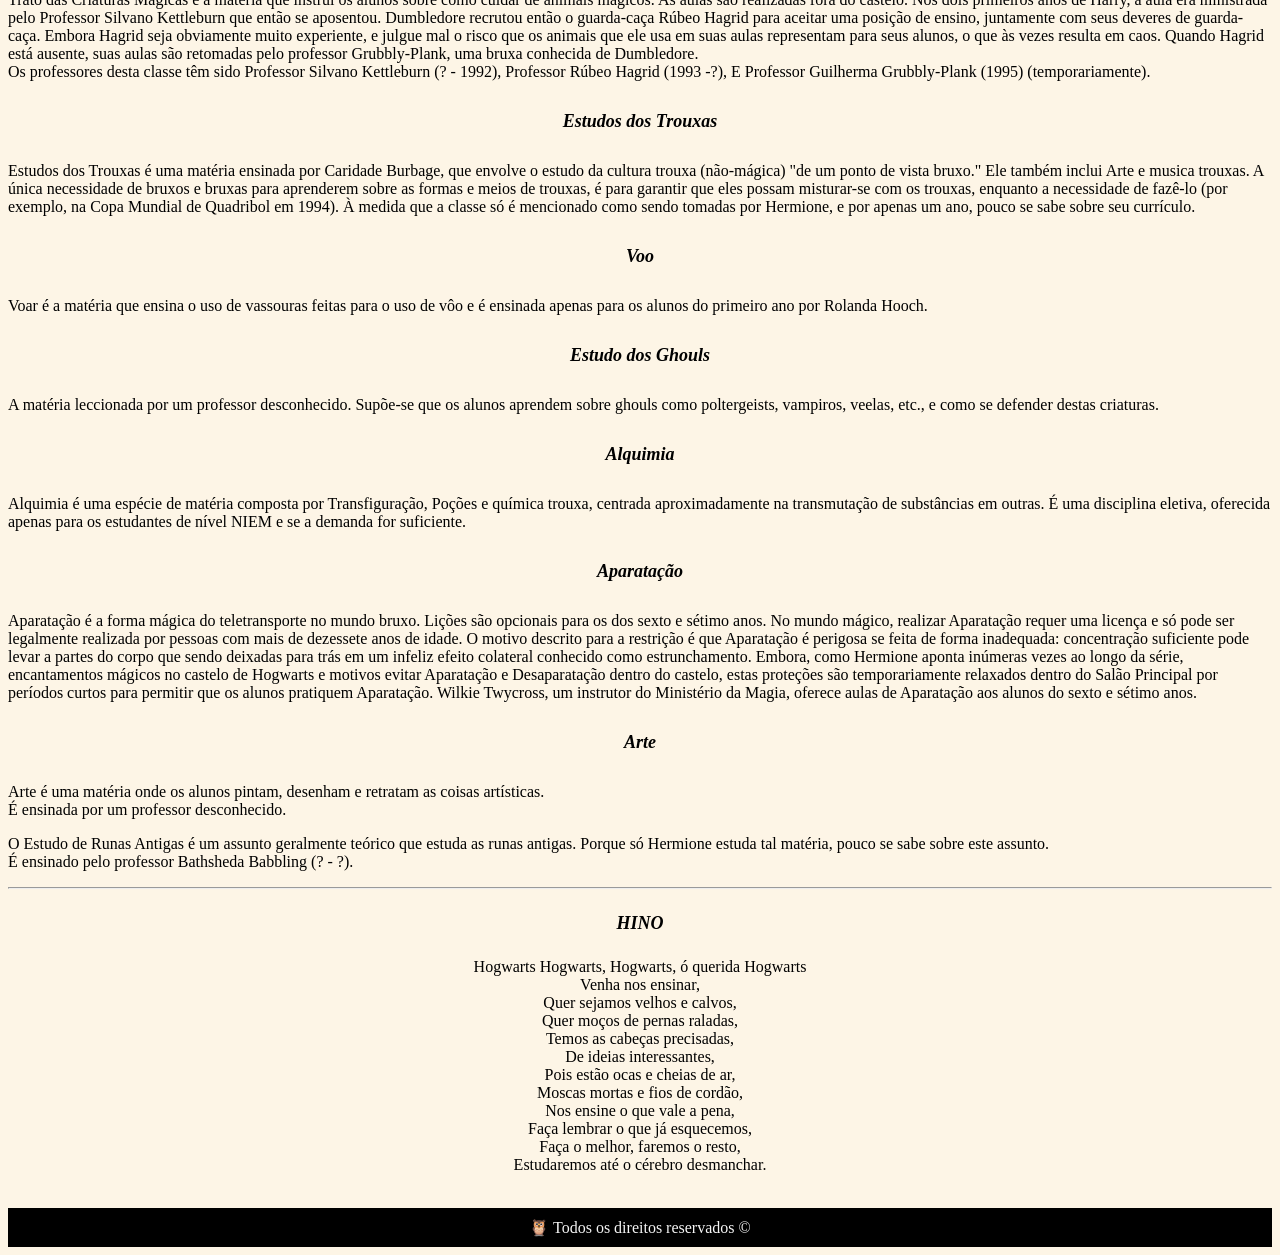
==== commit dd5f7e1c: "2405" ====
--- a/novo projeto/html/casas.html
+++ b/novo projeto/html/casas.html
@@ -5,17 +5,19 @@
     <meta name="viewport" content="width=device-width, initial-scale=1.0">
 <head>
    <link rel="stylesheet" href="css/casas.css">
-   <link rel="stylesheet" href="css/img.css">
+   <link rel="stylesheet" href="css/header.css">
     <title>Casas de Hogwarts</title>
     <a href="hp.html" >
         <img class="logo" src="img/Logotipo2.png" ></a>
     <H1>Casas de Hogwarts</H1>
-    <header class="cabecalho a">
+    <div class="cabecalho a">
+    <header class="cabecalhos a">
 <div class="topo">
  <a class="aguia" href="corvinal.html">Corvinal</a>
  <a class="leao" href="grifinoria.html">Grifinoria</a>
  <a class="carinha" href="lufalufa.html">Lufa-Lufa</a>
  <a class="sarah" href="sonserina.html">Sonserina</a>
+</div>
 </div>
     </header>
 </head>
--- a/novo projeto/html/css/casas.css
+++ b/novo projeto/html/css/casas.css
@@ -2,39 +2,11 @@
     font-style: oblique;
     text-align: center;
     font-size: large;
-}.cabecalho a {
-        text-decoration: none;
-        padding: 10px;
-    }.cabecalho a:hover {
-        text-decoration: none;
-        padding: 10px;
-        background-color: whitesmoke;
-        border-radius: 5px;
-    }.corvo{
-        color: #029dc0;
-        text-decoration: none;
-    }.leao{
-        color: #a10a13;
-
-    }.carinha{
-        color: #caa501;
-        
-    }.sarah{
-        color:#064b02 ;
-        
-    }.ii{
+}
+    .ii{
         float: left;
         padding-right: 15px;
         
-    }body{
-        background-color: #FDF5E6;
-        font-family: "Cambria", "Cochin", Georgia, Times, 'Times New Roman', serif;
-        font-size: medium; 
-    }footer{
-        background-color: black;
-        color: whitesmoke;
-        text-align: center;
-        margin: 20px;
     }.iii{
         float: left;
         padding: left 15px;
@@ -44,11 +16,6 @@
         padding-left: 20px ;
     }.hino{
         text-align: center;
-    }.logo{
-        float: left;
-        padding-left: 20px;
-        height: 140px; 
-        padding-bottom: 0px;
-        }
+    }
 
        
--- a/novo projeto/html/css/header.css
+++ b/novo projeto/html/css/header.css
@@ -0,0 +1,59 @@
+header{
+    background-color: black;
+    text-align: center;
+    padding :20px;
+    margin: 30px;
+    margin-left: 10%;
+    background-size: cover;
+    background-position: center;
+    font-family: Impact, 'Haettenschweiler', 'Arial Narrow ', sans-serif;
+    text-decoration: none;
+      
+  }.cabecalho a{
+    padding: 20px;
+  
+}.logo{
+    float: left;
+    padding-left: 1%;
+    height: 140px; 
+    padding-bottom: 0px;
+
+}.cabecalho a {
+    text-decoration: none;
+    padding: 10px;
+
+}.cabecalhos a:hover {
+        text-decoration: none;
+        padding: 10px;
+        background-color: whitesmoke;
+        border-radius: 5px;
+        
+    }.corvo{
+        color: #029dc0;
+        text-decoration: none;
+    }.leao{
+        color: #a10a13;
+
+    }.carinha{
+        color: #caa501;
+        
+    }.sarah{
+        color:#064b02 ;
+        
+    }.aa {
+        color: burlywood;
+        text-decoration: none;
+    }.a{
+        color: rgb(255, 255, 255);
+        text-decoration: none;
+}footer{
+    background-color: black;
+    color: whitesmoke;
+    text-align: center;
+    padding: 10px;
+    clear: both;
+}body{
+    background-color: #FDF5E6;
+    font-family: "Cambria", "Cochin", Georgia, Times, 'Times New Roman', serif;
+    font-size: medium; 
+}
